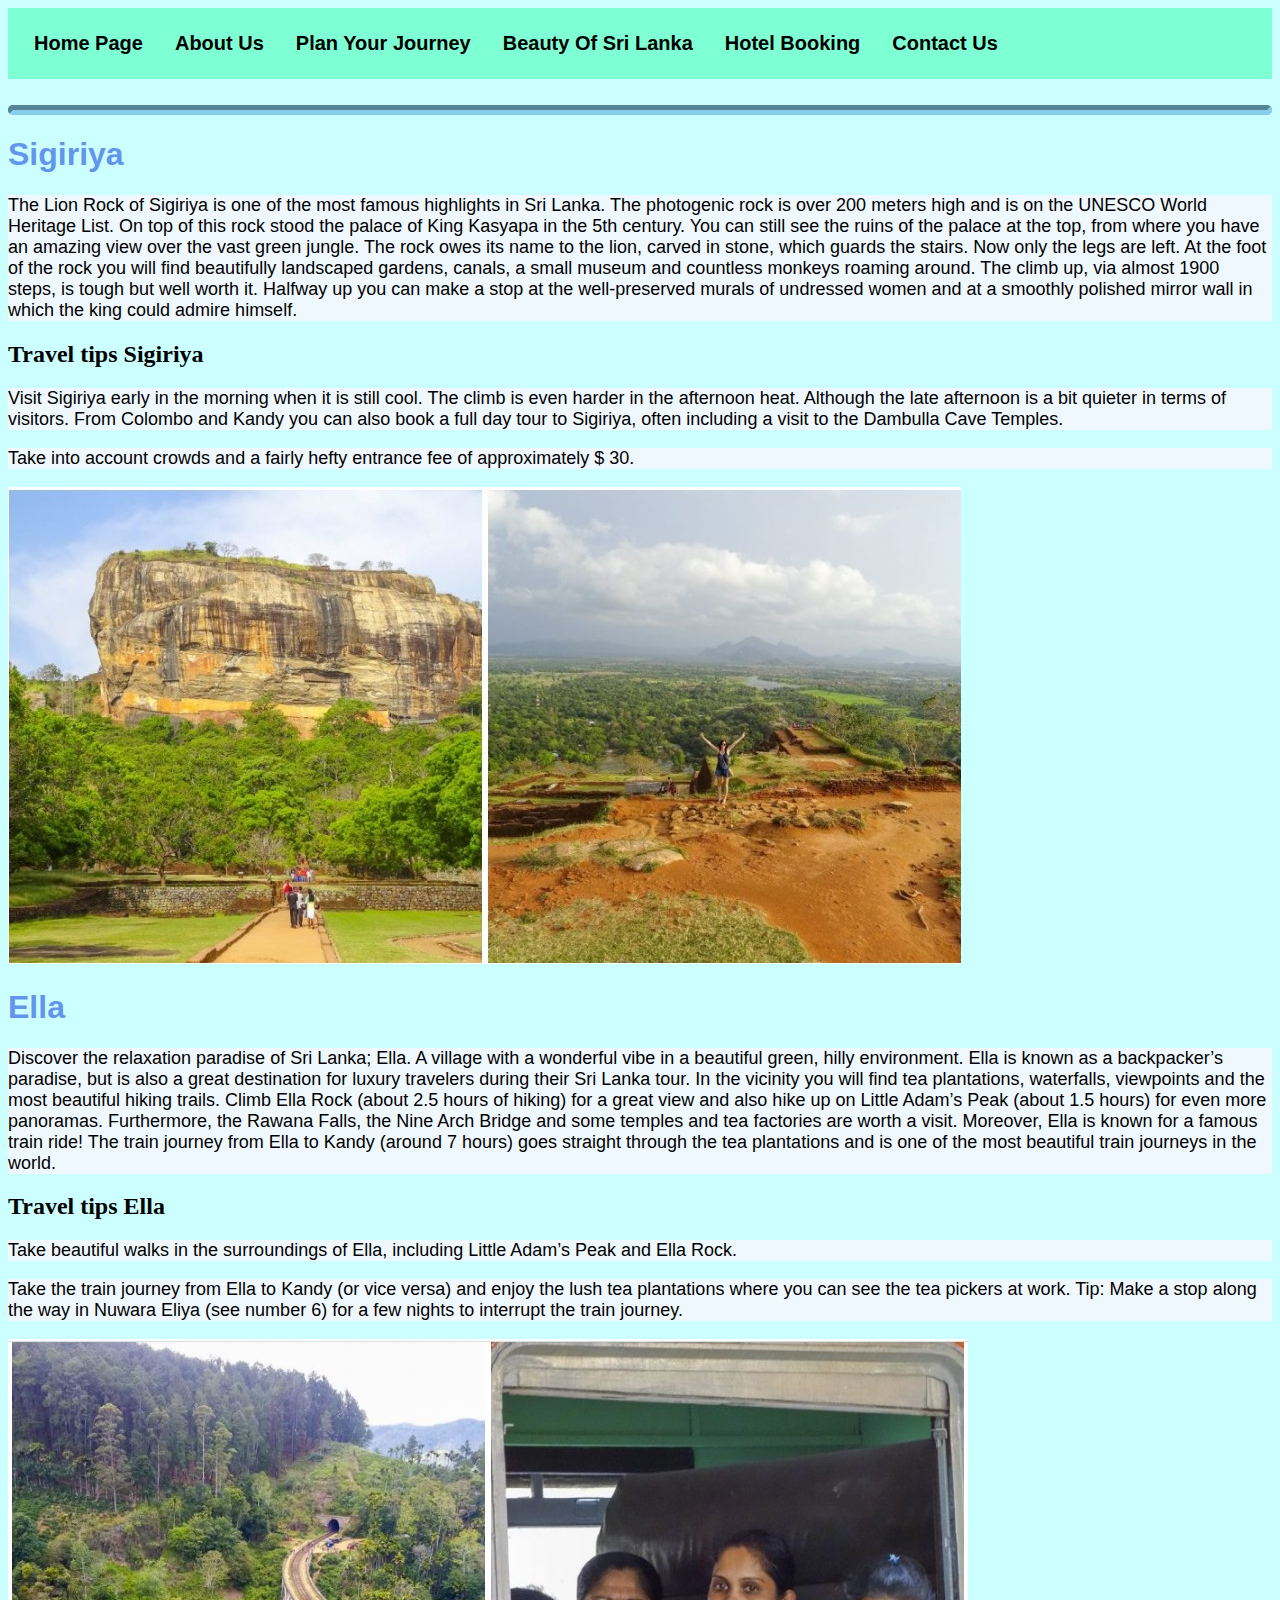
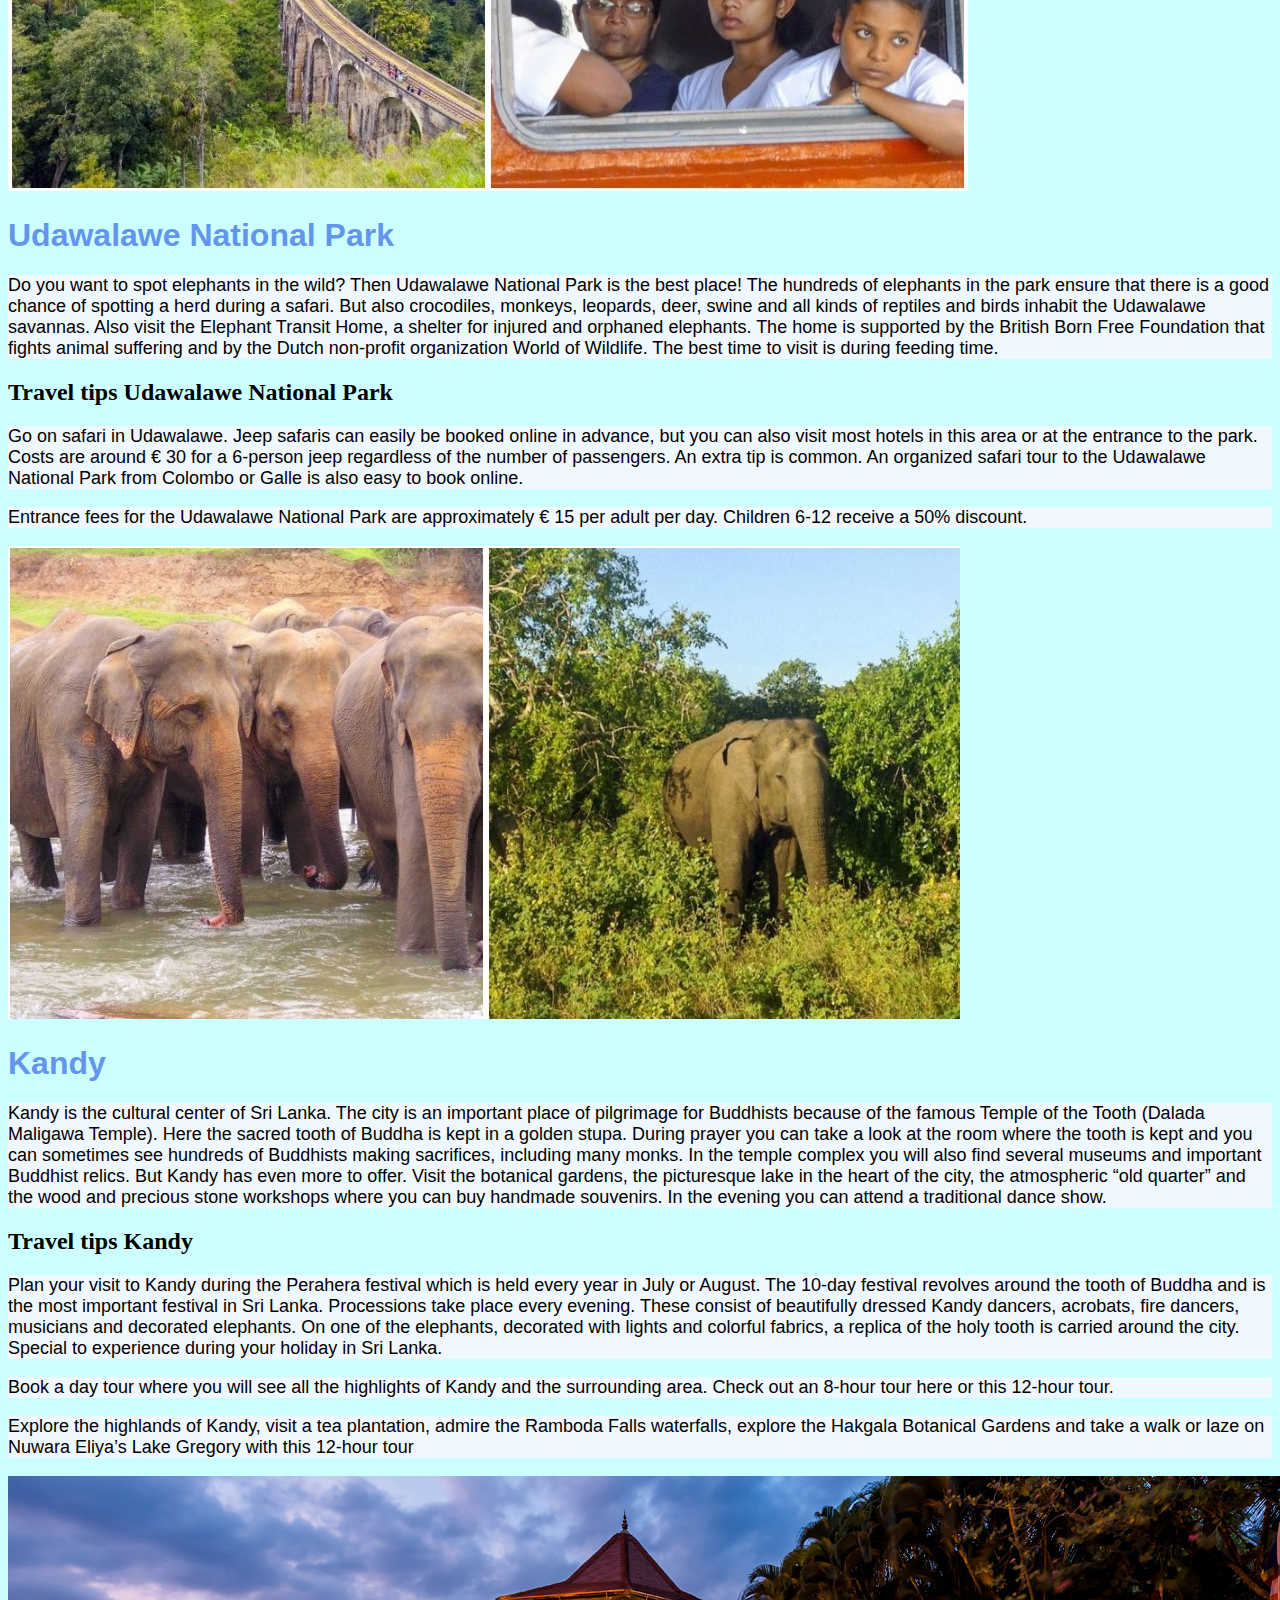
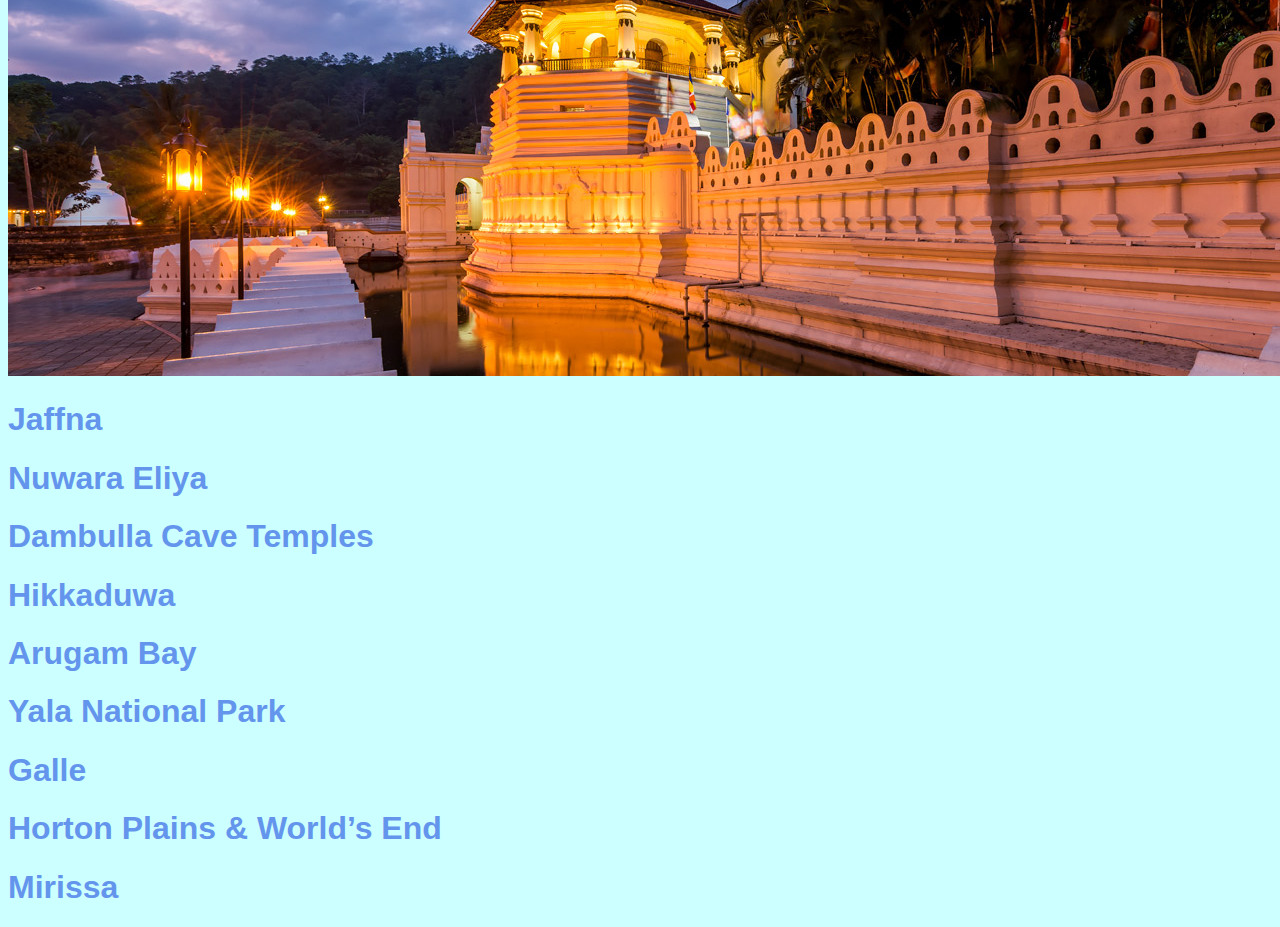
==== BeautyOfSL.html @ ce37ceb3 "Initialize" ====
<!DOCTYPE html>
<html lang="en">
<head>
    <meta charset="UTF-8">
    <title>Beauty Of Sri Lanka</title>
    <link rel="stylesheet" href="MainStyles.css">
    <link rel="stylesheet" href="beautysl.css">
</head>
<body>
<div class="mainnav">
    <ul class="navprp">
        <li class="subdiv"><a href="HomePage.html">Home Page</a></li>
        <li class="subdiv"><a href="AboutUs.html">About Us</a></li>
        <li class="subdiv"><a href="PlanYourjourny.html">Plan Your Journey</a></li>
        <li class="subdiv"><a href="BeautyOfSL.html">Beauty Of Sri Lanka</a></li>
        <li class="subdiv"><a href="hotelbooking.html">Hotel Booking</a></li>
        <li class="subdiv"><a href="">Contact Us</a></li>
    </ul>
</div>
<br>
<hr>
<h1>Sigiriya</h1>
<p class="para">The Lion Rock of Sigiriya is one of the most famous highlights in Sri Lanka. The photogenic rock is over 200 meters high and is on the UNESCO World Heritage List.
    On top of this rock stood the palace of King Kasyapa in the 5th century. You can still see the ruins of the palace at the top, from where you have an amazing view over
    the vast green jungle. The rock owes its name to the lion, carved in stone, which guards the stairs. Now only the legs are left. At the foot of the rock you will find
    beautifully landscaped gardens, canals, a small museum and countless monkeys roaming around. The climb up, via almost 1900 steps, is tough but well worth it. Halfway
    up you can make a stop at the well-preserved murals of undressed women and at a smoothly polished mirror wall in which the king could admire himself.</p>
<h2>Travel tips Sigiriya</h2>
<p class="para">Visit Sigiriya early in the morning when it is still cool. The climb is even harder in the afternoon heat. Although the late afternoon is a bit quieter in terms of
    visitors. From Colombo and Kandy you can also book a full day tour to Sigiriya, often including a visit to the Dambulla Cave Temples.</p>
<p class="para">Take into account crowds and a fairly hefty entrance fee of approximately $ 30.</p>
<img src="sigiri1.jpg" alt="">
<h1>Ella</h1>
<p class="para">Discover the relaxation paradise of Sri Lanka; Ella. A village with a wonderful vibe in a beautiful green, hilly environment. Ella is known as a backpacker’s paradise,
    but is also a great destination for luxury travelers during their Sri Lanka tour. In the vicinity you will find tea plantations, waterfalls, viewpoints and the most
    beautiful hiking trails. Climb Ella Rock (about 2.5 hours of hiking) for a great view and also hike up on Little Adam’s Peak (about 1.5 hours) for even more panoramas.
    Furthermore, the Rawana Falls, the Nine Arch Bridge and some temples and tea factories are worth a visit. Moreover, Ella is known for a famous train ride! The train
    journey from Ella to Kandy (around 7 hours) goes straight through the tea plantations and is one of the most beautiful train journeys in the world.</p>
<h2>Travel tips Ella</h2>
<p class="para">Take beautiful walks in the surroundings of Ella, including Little Adam’s Peak and Ella Rock.</p>
<p class="para">Take the train journey from Ella to Kandy (or vice versa) and enjoy the lush tea plantations where you can see the tea pickers at work. Tip: Make a stop 
    along the way in Nuwara Eliya (see number 6) for a few nights to interrupt the train journey.</p>
<img src="ella1.jpg" alt="">
<h1>Udawalawe National Park</h1>
<p class="para">Do you want to spot elephants in the wild? Then Udawalawe National Park is the best place! The hundreds of elephants in the park ensure that there is a
    good chance of spotting a herd during a safari. But also crocodiles, monkeys, leopards, deer, swine and all kinds of reptiles and birds inhabit the Udawalawe savannas.
    Also visit the Elephant Transit Home, a shelter for injured and orphaned elephants. The home is supported by the British Born Free Foundation that fights animal suffering
    and by the Dutch non-profit organization World of Wildlife. The best time to visit is during feeding time.</p>
<h2>Travel tips Udawalawe National Park</h2>
<p class="para">Go on safari in Udawalawe. Jeep safaris can easily be booked online in advance, but you can also visit most hotels in this area or at the entrance to the park.
    Costs are around € 30 for a 6-person jeep regardless of the number of passengers. An extra tip is common. An organized safari tour to the Udawalawe National Park from
    Colombo or Galle is also easy to book online.</p>
<p class="para"> Entrance fees for the Udawalawe National Park are approximately € 15 per adult per day. Children 6-12 receive a 50% discount.</p>
<img src="udawalawe.jpg" alt="">
<h1>Kandy</h1>
<p class="para">Kandy is the cultural center of Sri Lanka. The city is an important place of pilgrimage for Buddhists because of the famous Temple of the Tooth (Dalada Maligawa Temple).
    Here the sacred tooth of Buddha is kept in a golden stupa. During prayer you can take a look at the room where the tooth is kept and you can sometimes see hundreds of
    Buddhists making sacrifices, including many monks. In the temple complex you will also find several museums and important Buddhist relics. But Kandy has even more to
    offer. Visit the botanical gardens, the picturesque lake in the heart of the city, the atmospheric “old quarter” and the wood and precious stone workshops where you can
    buy handmade souvenirs. In the evening you can attend a traditional dance show.</p>
<h2>Travel tips Kandy</h2>
<p class="para"> Plan your visit to Kandy during the Perahera festival which is held every year in July or August. The 10-day festival revolves around the tooth of Buddha
    and is the most important festival in Sri Lanka. Processions take place every evening. These consist of beautifully dressed Kandy dancers, acrobats, fire dancers,
    musicians and decorated elephants. On one of the elephants, decorated with lights and colorful fabrics, a replica of the holy tooth is carried around the city. Special
    to experience during your holiday in Sri Lanka.</p>
<p class="para"> Book a day tour where you will see all the highlights of Kandy and the surrounding area. Check out an 8-hour tour here or this 12-hour tour.</p>
<p class="para"> Explore the highlands of Kandy, visit a tea plantation, admire the Ramboda Falls waterfalls, explore the Hakgala Botanical Gardens and take a walk or
    laze on Nuwara Eliya’s Lake Gregory with this 12-hour tour</p>
<img src="sri-lanka-holidays-h77.jpg" alt="">
<h1>Jaffna</h1>
<h1>Nuwara Eliya</h1>
<h1> Dambulla Cave Temples</h1>
<h1>Hikkaduwa</h1>
<h1>Arugam Bay</h1>
<h1>Yala National Park</h1>
<h1>Galle</h1>
<h1>Horton Plains & World’s End</h1>
<h1>Mirissa</h1>
</body>
</html>
---- MainStyles.css ----
.mainnav{
    width: 100%;
    padding: 10px;
    background-color: aquamarine;
    align-content: center;
    font-family: Arial;
    font-size: 20px;
    font-weight: bold;

}

.navprp {
    list-style-type: none;
    margin: 0;
    padding: 0;
    overflow: hidden;

}
.listimg{
    list-style-type: none;
    margin: 0;
    padding: 0;
    overflow: hidden;
}

.tabs{
    width: 240px;
    height: 200px;
    border-radius: 10px;
    margin: 5px;
}
.subdiv {
    float: left;
}
.cust{
     float: left;
 }

.subdiv a {
    display: block;
    color: black;
    text-align: center;
    padding: 14px 16px;
    text-decoration: none;
    font-family: Arial;
}

/* Change the link color to #111 (black) on hover */
.subdiv a:hover {
    background-color: cornflowerblue;
    color: blue;
    font-size: 30px;
    border-radius: 10px;
}

* {box-sizing:border-box}

/* Slideshow container */
.slideshow-container {
    max-width: 100%;
    position: relative;
    margin: auto;
}

 /*Hide the images by default*/
.mySlides {
    display: none;
}

 /*Next & previous buttons */
.prev, .next {
    cursor: pointer;
    position: absolute;
    top: 50%;
    width: auto;
    margin-top: -22px;
    padding: 16px;
    color: white;
    font-weight: bold;
    font-size: 18px;
    transition: 0.6s ease;
    border-radius: 0 3px 3px 0;
    user-select: none;
}

/* Position the "next button" to the right */
.next {
    right: 0;
    border-radius: 3px 0 0 3px;
}

/* On hover, add a black background color with a little bit see-through */
.prev:hover, .next:hover {
    background-color: rgba(0,0,0,0.8);
}

/* Caption text */
.text {
    color: #f2f2f2;
    font-size: 50px;
    padding: 8px 12px;
    position: absolute;
    font-weight: bold;
    font-family: Arial;
    bottom: 8px;
    width: 100%;
    text-align: center;
}
.row {
    display: flex;
}

.column1 {
    flex: 50%;
    background-color: black;
    color: #f2f2f2;
    font-family: Arial;

}
.column2{
    flex: 50%;
    background-color: darkgray;
    color:  purple;
    font-family: Arial;

}
.contact{
    font-family: Arial;
    color: cadetblue;
    background-color: antiquewhite;
    align-content: center;
}

.con1{
    font-family: Arial;
    font-weight: bold;
    color: azure;
}
.con2{
    font-family: Arial;
    font-weight: bold;
    color: olive;
}

/* Number text (1/3 etc) */
.numbertext {
    color: #f2f2f2;
    font-size: 12px;
    padding: 8px 12px;
    position: absolute;
    top: 0;
}

/* The dots/bullets/indicators */
.dot {
    cursor: pointer;
    height: 15px;
    width: 15px;
    margin: 0 2px;
    background-color: #bbb;
    border-radius: 50%;
    display: inline-block;
    transition: background-color 0.6s ease;
}

.active, .dot:hover {
    background-color: #717171;
}

/* Fading animation */
.fade {
    -webkit-animation-name: fade;
    -webkit-animation-duration: 1.5s;
    animation-name: fade;
    animation-duration: 1.5s;
}

@-webkit-keyframes fade {
    from {opacity: .4}
    to {opacity: 1}
}

@keyframes fade {
    from {opacity: .4}
    to {opacity: 1}
}

.qq{
    font-family: Lucida Console;
    color: cadetblue;
    font-size: 50px;
}
hr{
    border-color: skyblue;
    border-radius: 25px;
    border-width: 5px;
    color: skyblue;

}
---- beautysl.css ----
h1{
    font-family: Arial;
    color: cornflowerblue;
}
.para{
    font-family: Arial;
    background-color: aliceblue;
    font-size: 18px;
}
body{
    background-color: #ccffff;
}
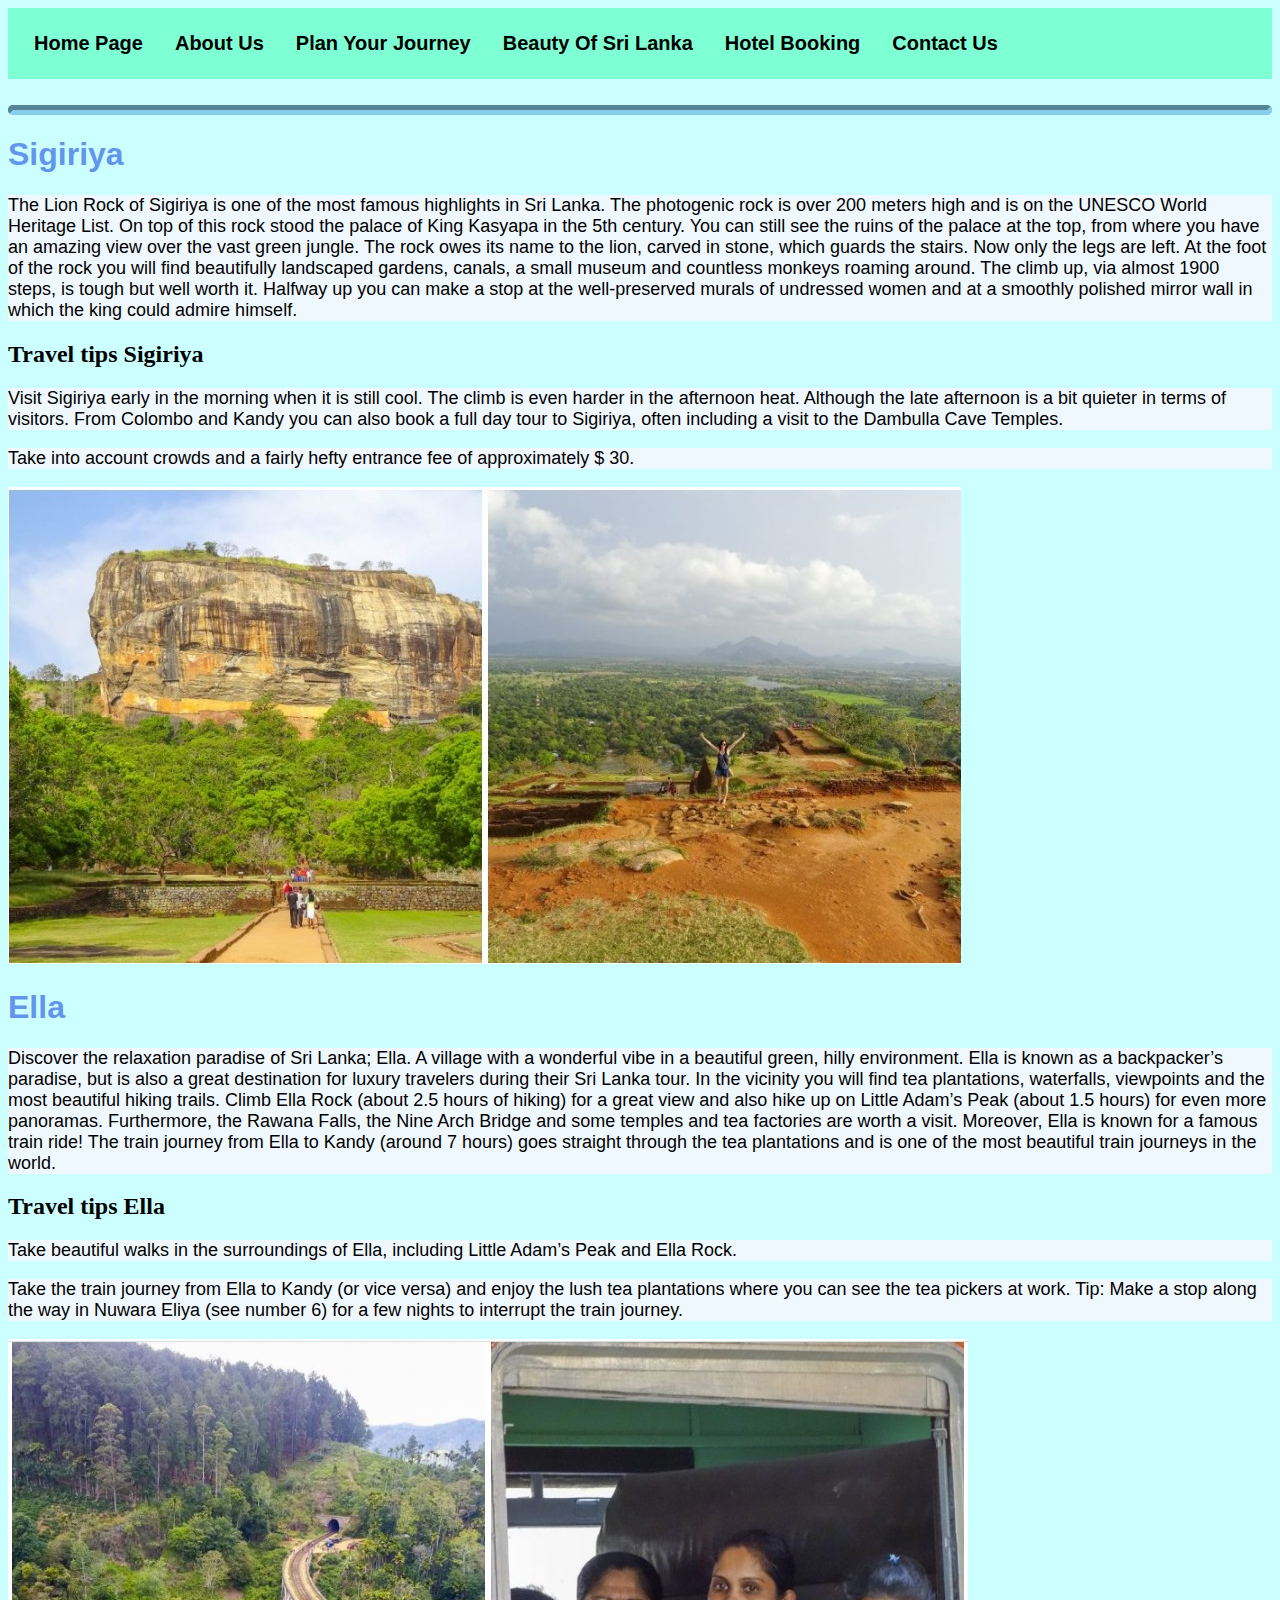
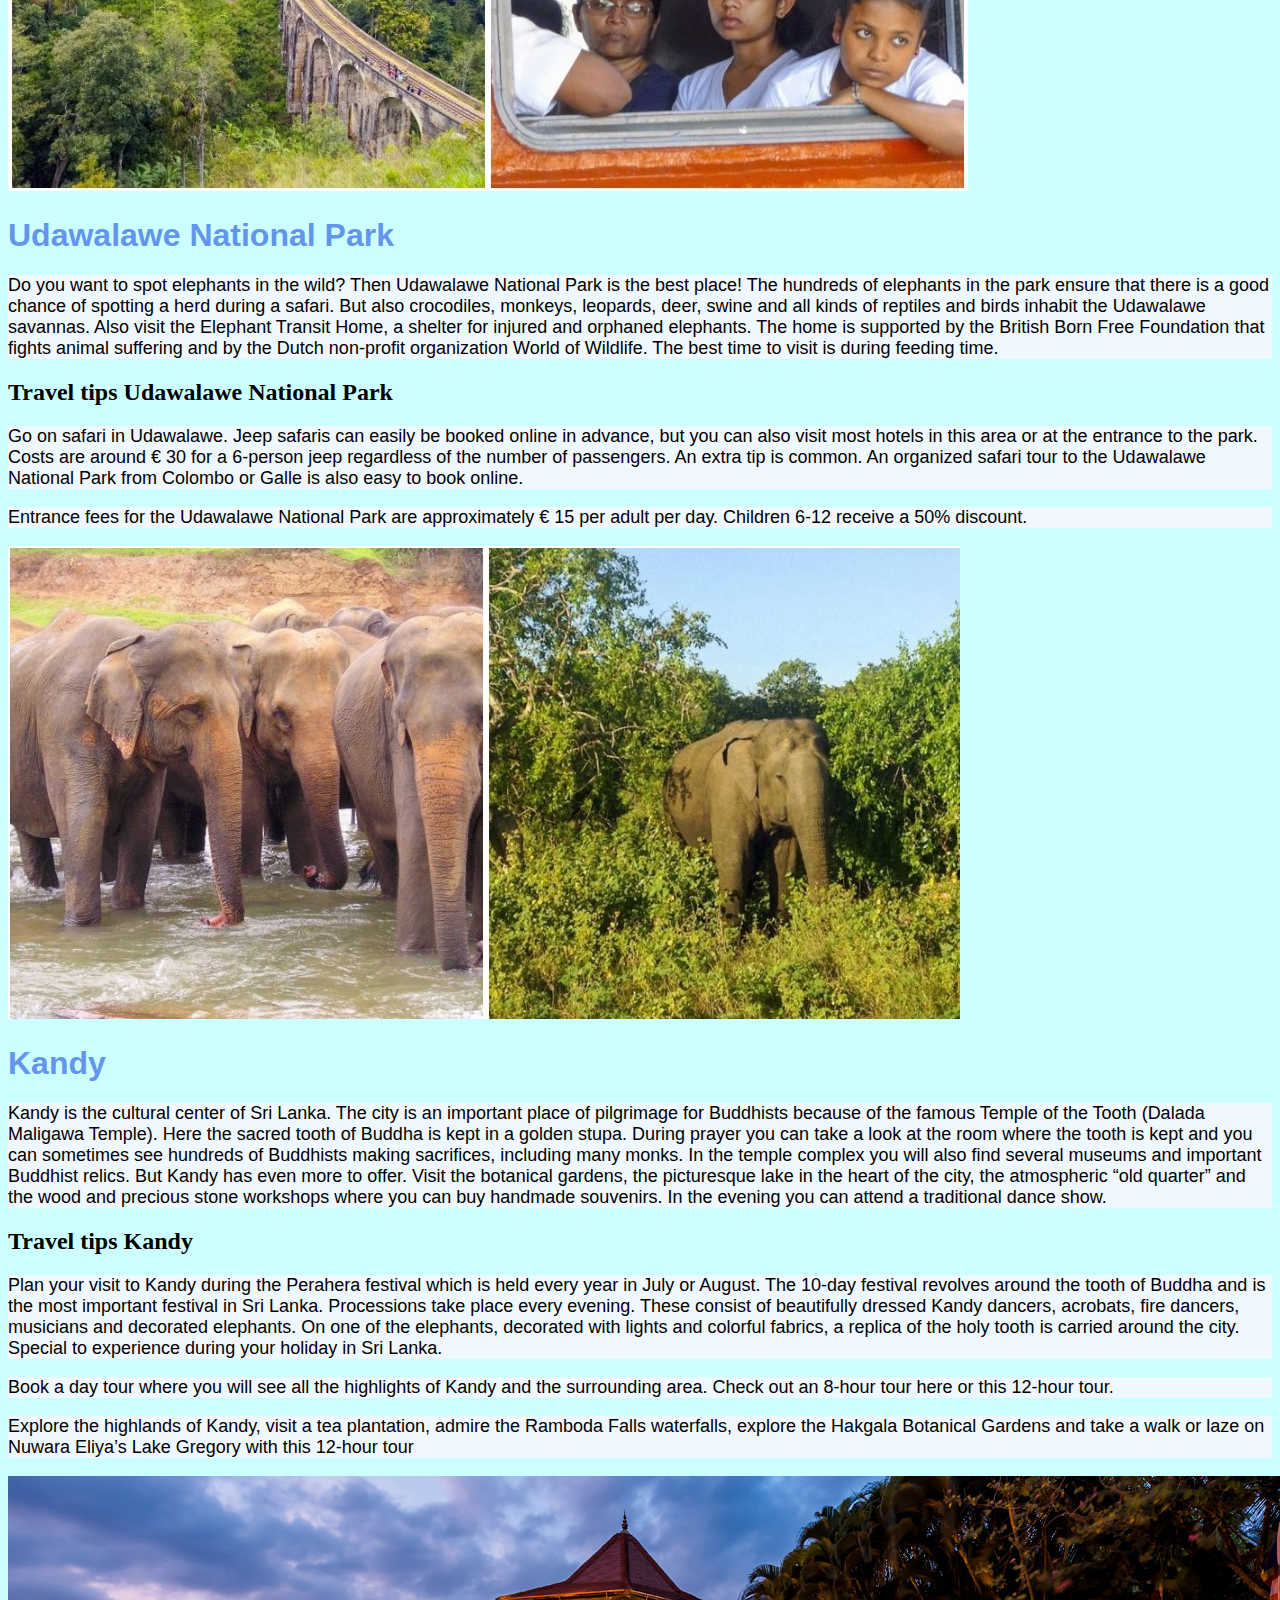
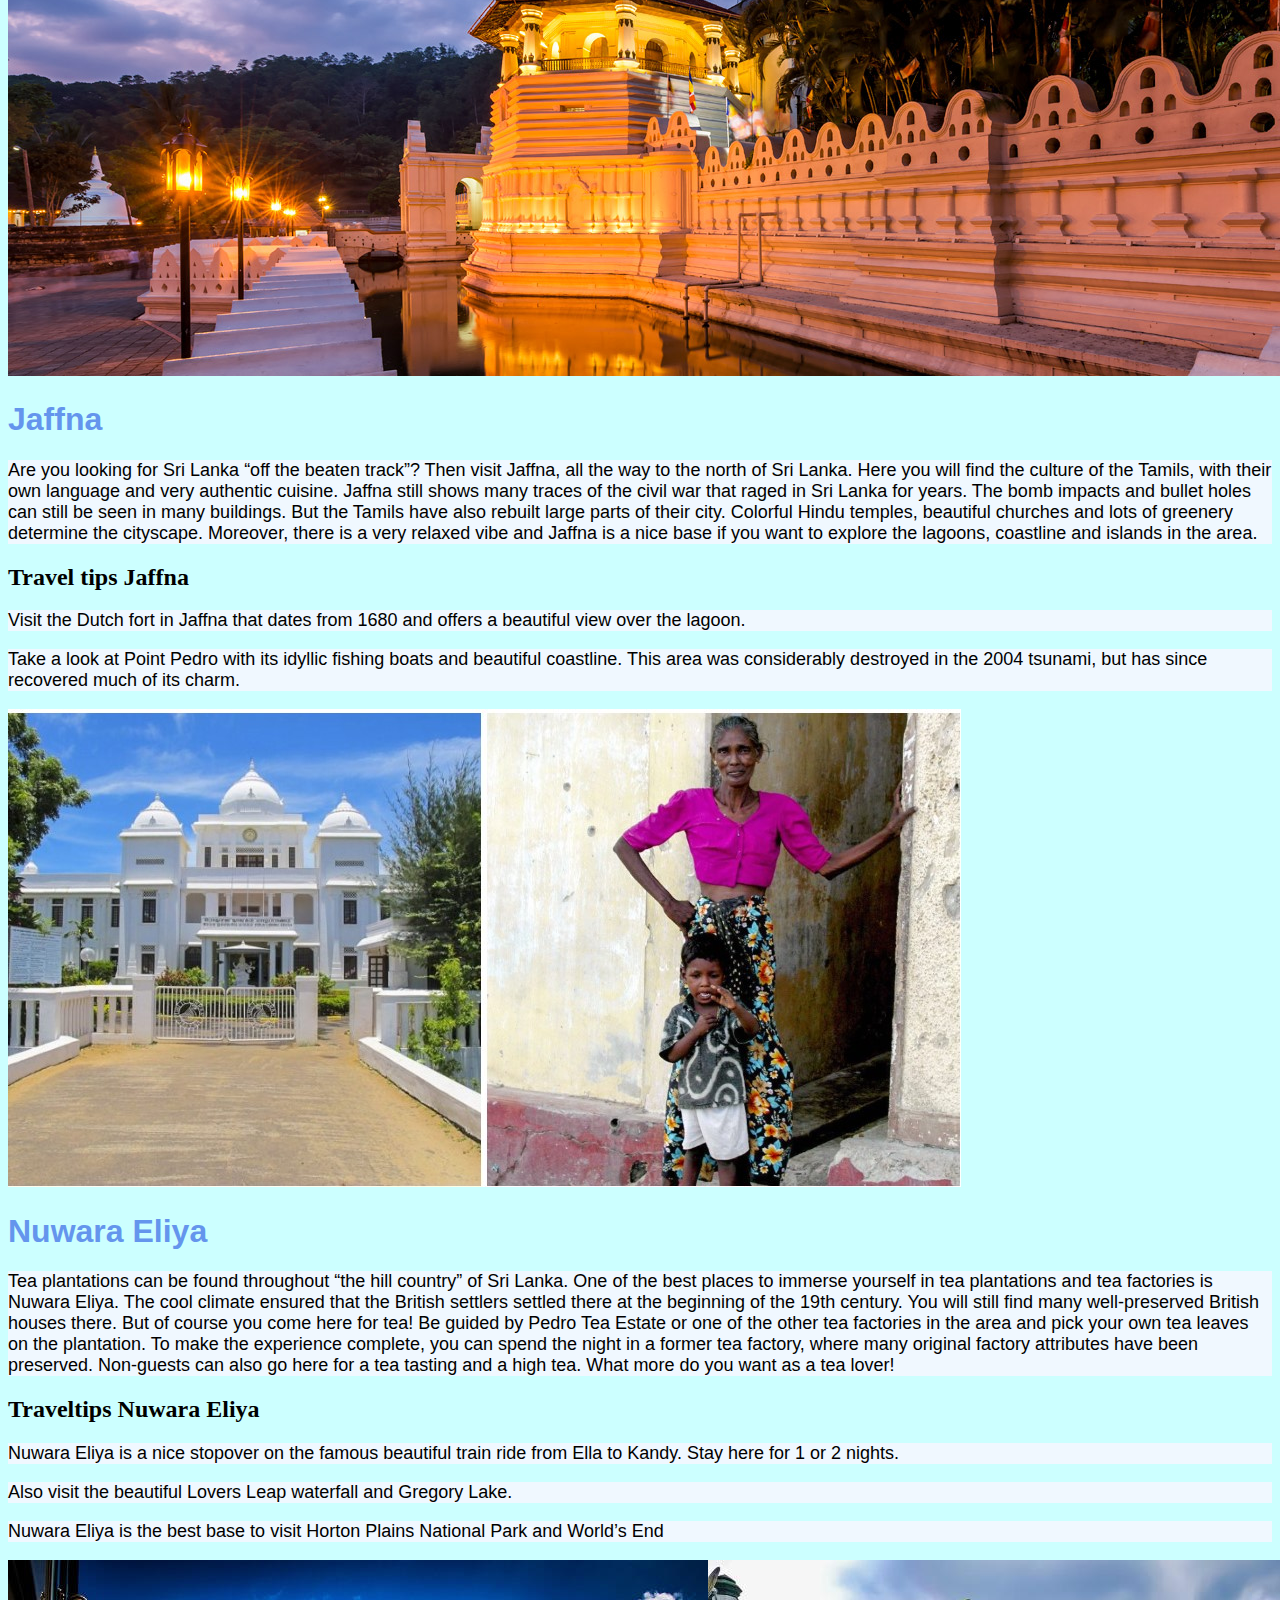
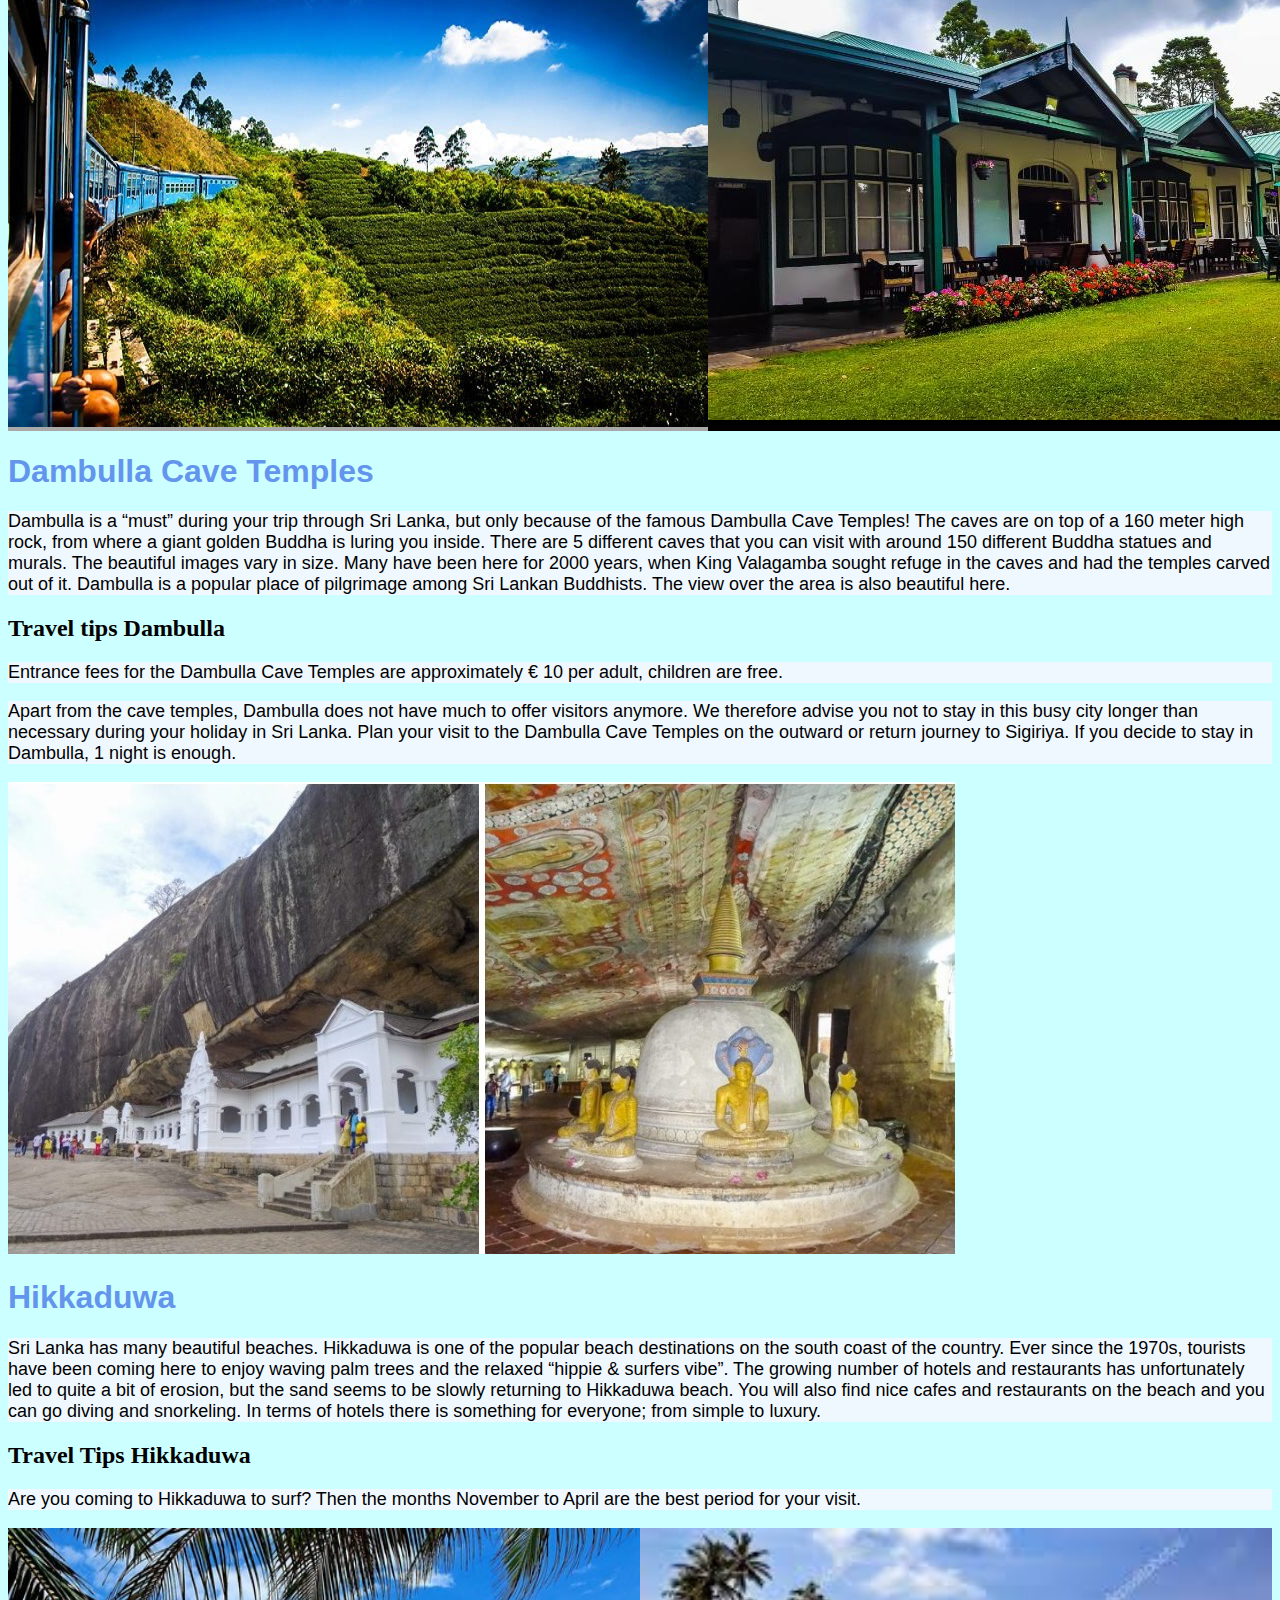
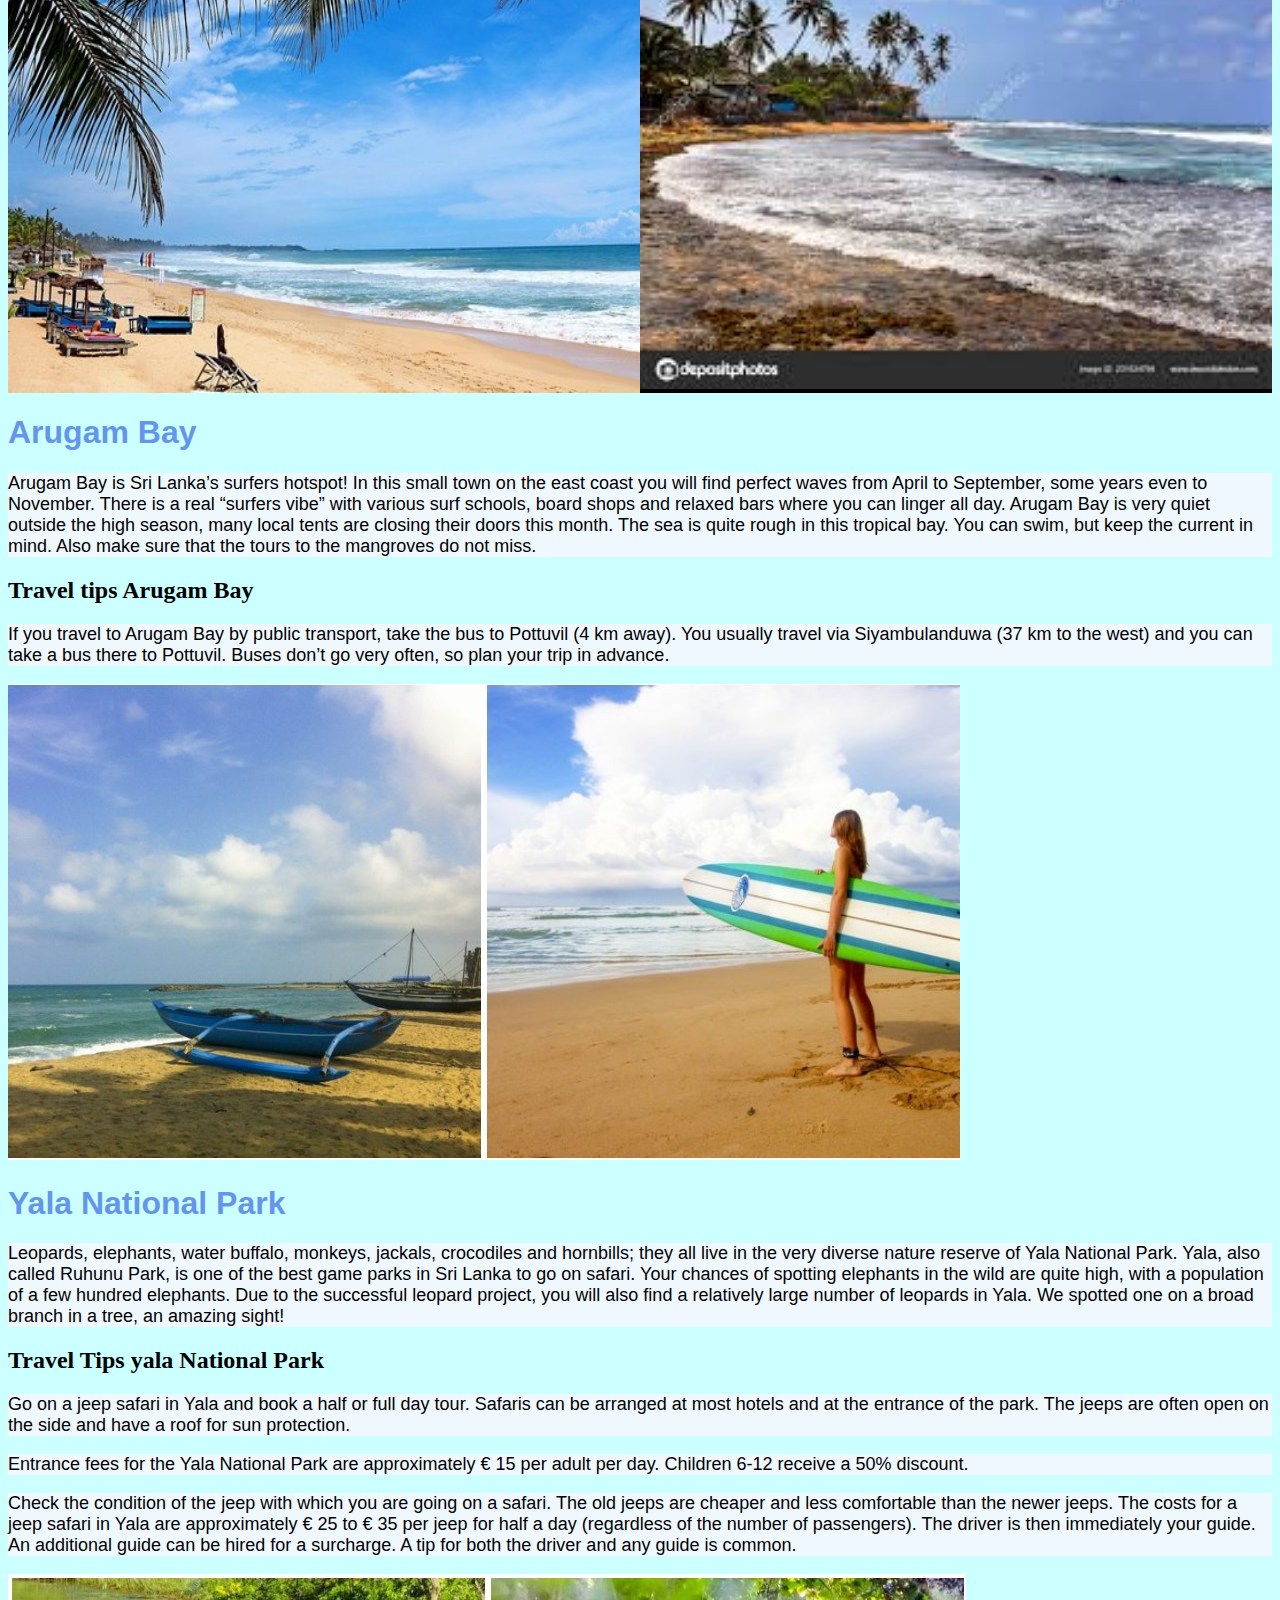
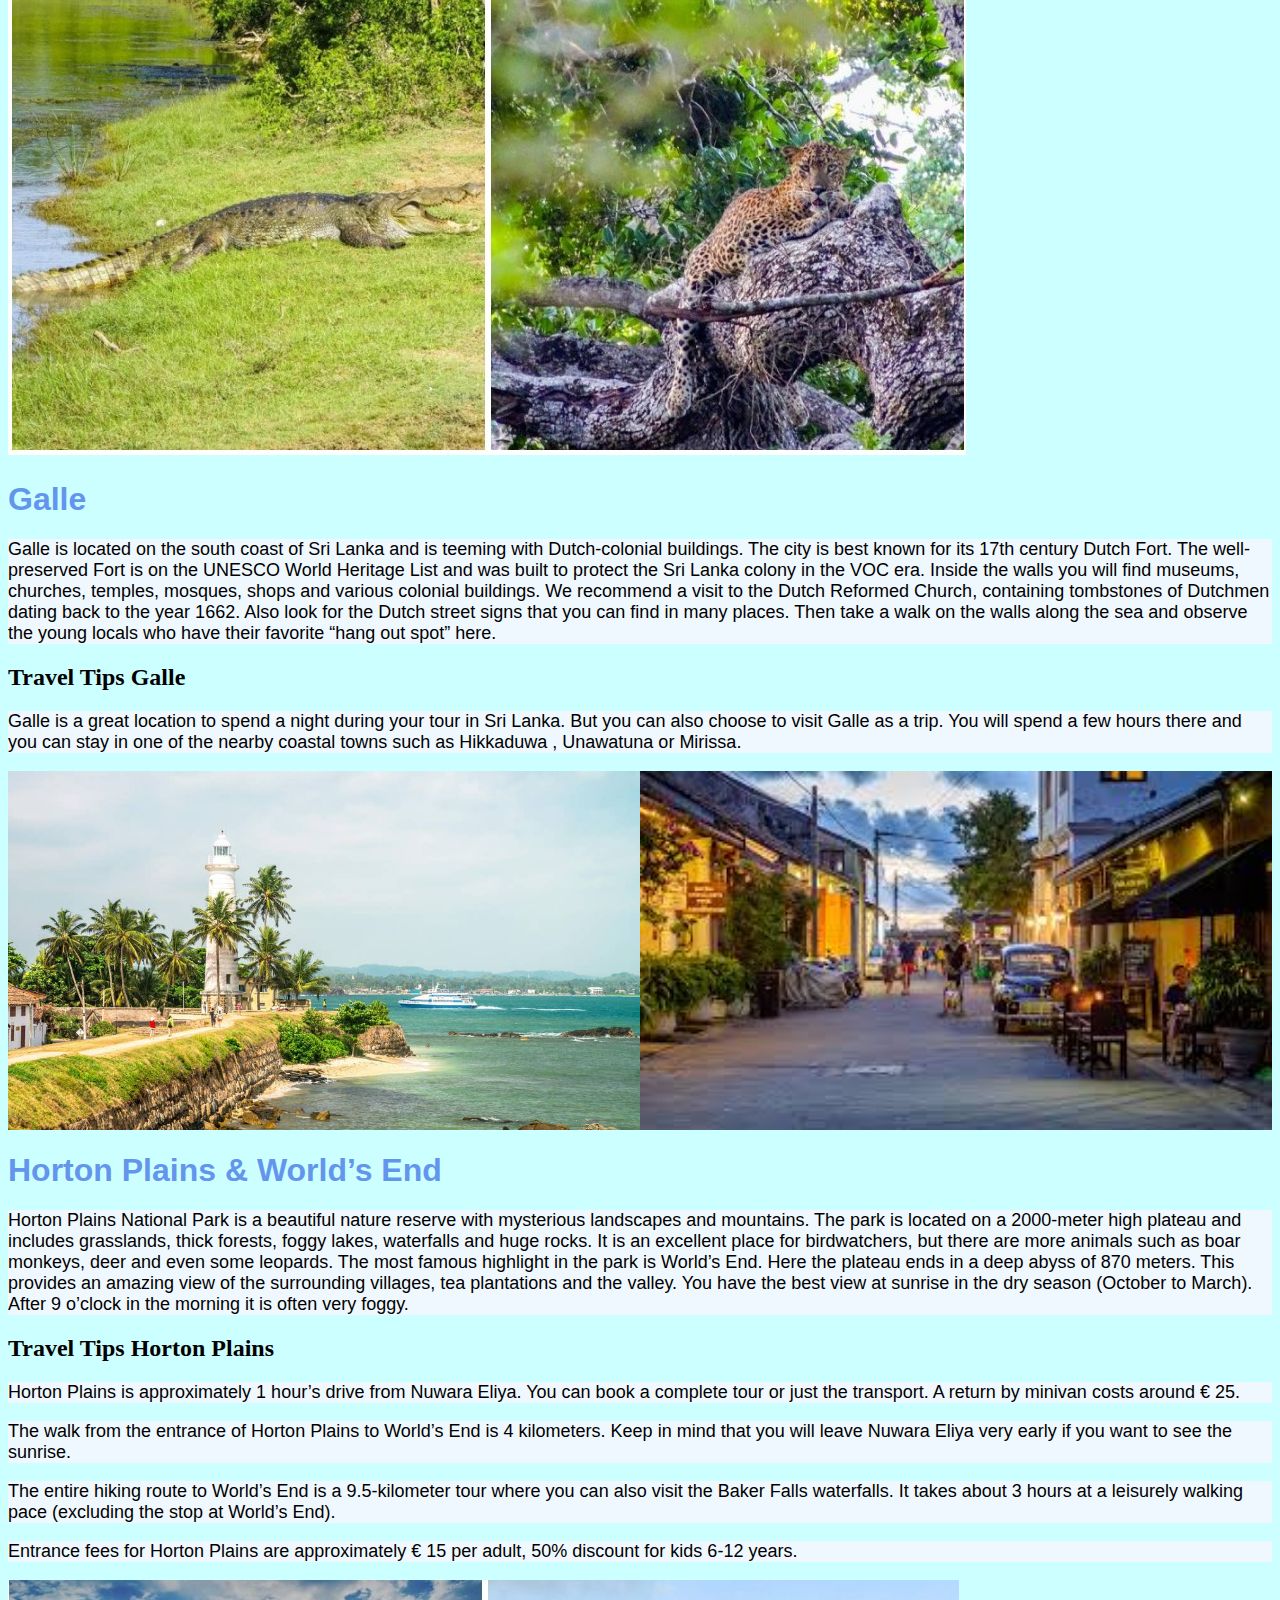
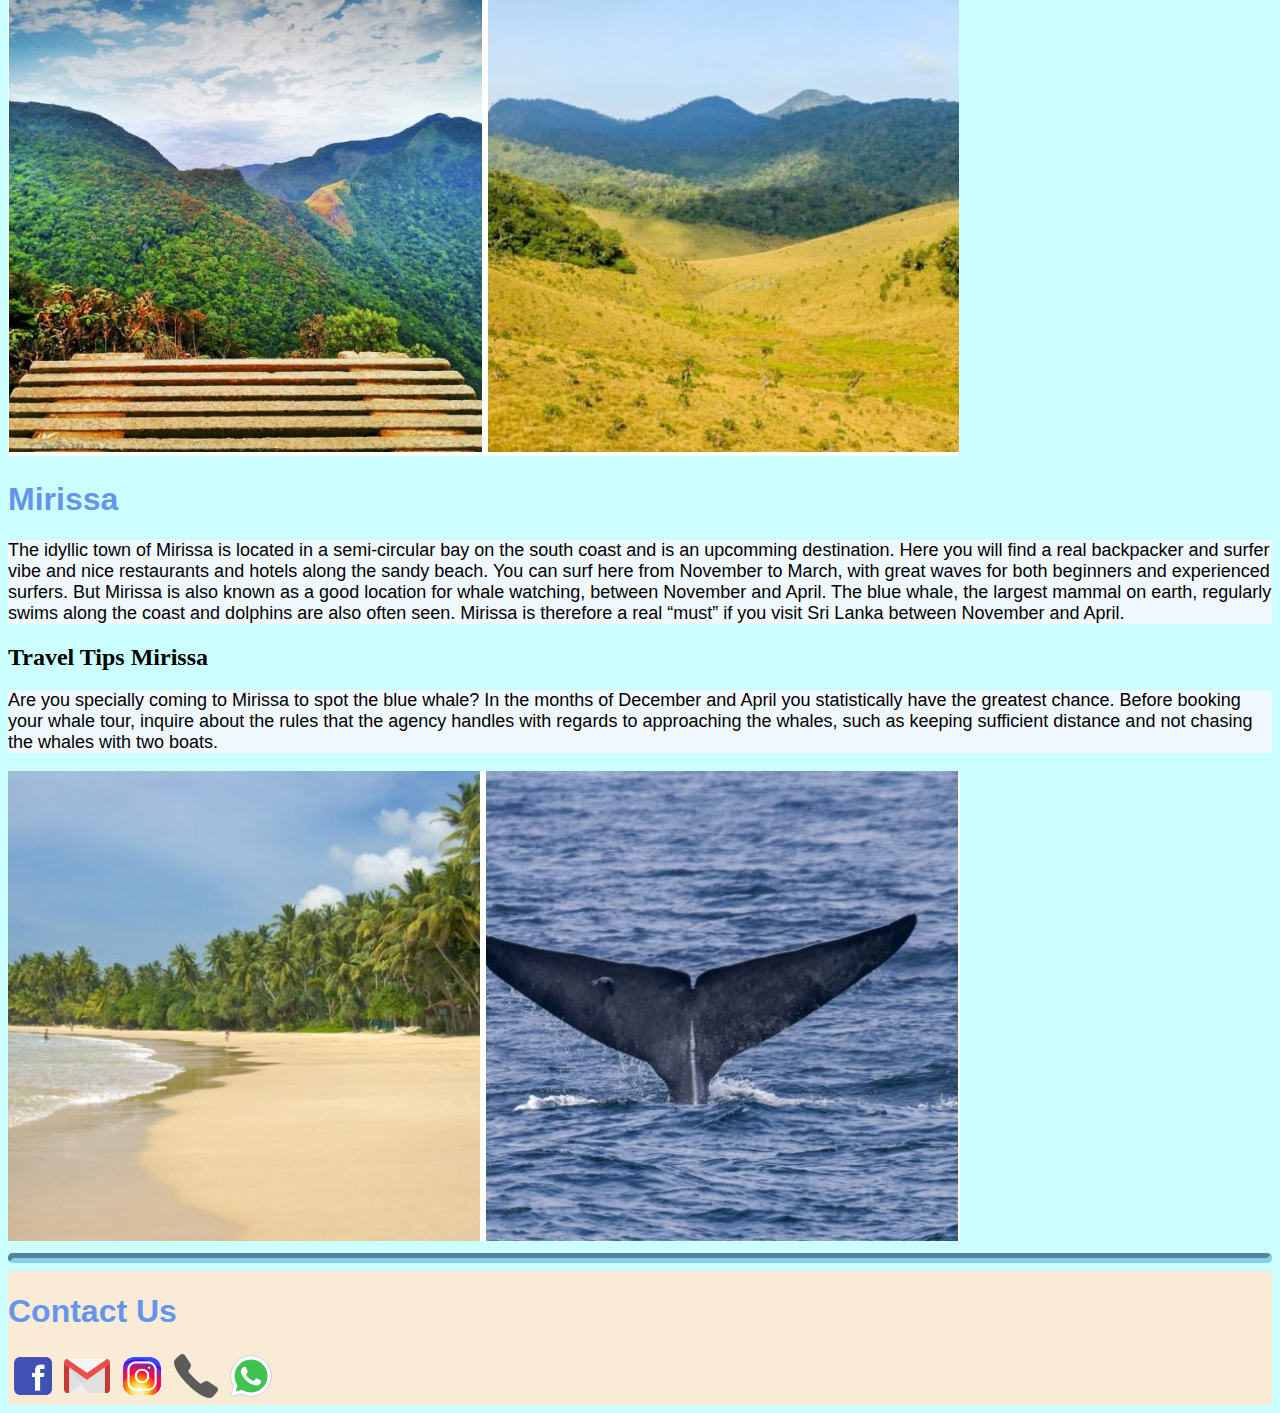
==== commit 944830f0: "finalize" ====
--- a/BeautyOfSL.html
+++ b/BeautyOfSL.html
@@ -9,12 +9,12 @@
 <body>
 <div class="mainnav">
     <ul class="navprp">
-        <li class="subdiv"><a href="HomePage.html">Home Page</a></li>
+        <li class="subdiv"><a href="index.html">Home Page</a></li>
         <li class="subdiv"><a href="AboutUs.html">About Us</a></li>
         <li class="subdiv"><a href="PlanYourjourny.html">Plan Your Journey</a></li>
         <li class="subdiv"><a href="BeautyOfSL.html">Beauty Of Sri Lanka</a></li>
         <li class="subdiv"><a href="hotelbooking.html">Hotel Booking</a></li>
-        <li class="subdiv"><a href="">Contact Us</a></li>
+        <li class="subdiv"><a href="ContactUs.html">Contact Us</a></li>
     </ul>
 </div>
 <br>
@@ -68,13 +68,123 @@
     laze on Nuwara Eliya’s Lake Gregory with this 12-hour tour</p>
 <img src="sri-lanka-holidays-h77.jpg" alt="">
 <h1>Jaffna</h1>
+<p class="para">Are you looking for Sri Lanka “off the beaten track”? Then visit Jaffna, all the way to the north of Sri Lanka. Here you will find the culture of the Tamils, with their
+    own language and very authentic cuisine. Jaffna still shows many traces of the civil war that raged in Sri Lanka for years. The bomb impacts and bullet holes can still
+    be seen in many buildings. But the Tamils ​​have also rebuilt large parts of their city. Colorful Hindu temples, beautiful churches and lots of greenery determine the
+    cityscape. Moreover, there is a very relaxed vibe and Jaffna is a nice base if you want to explore the lagoons, coastline and islands in the area.</p>
+<h2>Travel tips Jaffna</h2>
+<p class="para">Visit the Dutch fort in Jaffna that dates from 1680 and offers a beautiful view over the lagoon.</p>
+<p class="para">Take a look at Point Pedro with its idyllic fishing boats and beautiful coastline. This area was considerably destroyed in the 2004 tsunami, but has since recovered much of
+    its charm.</p>
+<img src="jaffna1.jpg" alt="">
 <h1>Nuwara Eliya</h1>
+<p class="para">Tea plantations can be found throughout “the hill country” of Sri Lanka. One of the best places to immerse yourself in tea plantations and tea factories is Nuwara Eliya.
+    The cool climate ensured that the British settlers settled there at the beginning of the 19th century. You will still find many well-preserved British houses there. But
+    of course you come here for tea! Be guided by Pedro Tea Estate or one of the other tea factories in the area and pick your own tea leaves on the plantation. To make the
+    experience complete, you can spend the night in a former tea factory, where many original factory attributes have been preserved. Non-guests can also go here for a tea
+    tasting and a high tea. What more do you want as a tea lover!</p>
+<h2>Traveltips Nuwara Eliya</h2>
+<p class="para">Nuwara Eliya is a nice stopover on the famous beautiful train ride from Ella to Kandy. Stay here for 1 or 2 nights.</p>
+<p class="para">Also visit the beautiful Lovers Leap waterfall and Gregory Lake.</p>
+<p class="para">Nuwara Eliya is the best base to visit Horton Plains National Park and World’s End </p>
+<div class="row">
+    <div class="column2"><img src="eliya1.jpg" alt=""></div>
+    <div class="column1"><img src="eliya.jpg" alt=""></div>
+</div>
 <h1> Dambulla Cave Temples</h1>
+<p class="para">Dambulla is a “must” during your trip through Sri Lanka, but only because of the famous Dambulla Cave Temples! The caves are on top of a 160 meter high rock, from where
+    a giant golden Buddha is luring you inside. There are 5 different caves that you can visit with around 150 different Buddha statues and murals. The beautiful images
+    vary in size. Many have been here for 2000 years, when King Valagamba sought refuge in the caves and had the temples carved out of it. Dambulla is a popular place of
+    pilgrimage among Sri Lankan Buddhists. The view over the area is also beautiful here.</p>
+<h2>Travel tips Dambulla</h2>
+<p class="para">Entrance fees for the Dambulla Cave Temples are approximately € 10 per adult, children are free.</p>
+<p class="para">Apart from the cave temples, Dambulla does not have much to offer visitors anymore. We therefore advise you not to stay in this busy city longer than necessary during 
+    your holiday in Sri Lanka. Plan your visit to the Dambulla Cave Temples on the outward or return journey to Sigiriya. If you decide to stay in Dambulla, 1 night is 
+    enough.</p>
+<img src="dambulla.jpg" alt="">
 <h1>Hikkaduwa</h1>
+<p class="para">
+    Sri Lanka has many beautiful beaches. Hikkaduwa is one of the popular beach destinations on the south coast of the country. Ever since the 1970s,
+    tourists have been coming here to enjoy waving palm trees and the relaxed “hippie & surfers vibe”. The growing number of hotels and restaurants
+    has unfortunately led to quite a bit of erosion, but the sand seems to be slowly returning to Hikkaduwa beach. You will also find nice cafes and
+    restaurants on the beach and you can go diving and snorkeling. In terms of hotels there is something for everyone; from simple to luxury.
+</p>
+<h2>Travel Tips Hikkaduwa</h2>
+<p class="para">Are you coming to Hikkaduwa to surf? Then the months November to April are the best period for your visit.</p>
+<div class="row">
+    <div class="column2"><img src="hikk1.jpg" alt="" width="100%" height="100%"></div>
+    <div class="column1"><img src="hikk3.jpg" alt="" width="100%"></div>
+</div>
 <h1>Arugam Bay</h1>
+<p class="para">Arugam Bay is Sri Lanka’s surfers hotspot! In this small town on the east coast you will find perfect waves from April to September, some years even to November.
+    There is a real “surfers vibe” with various surf schools, board shops and relaxed bars where you can linger all day. Arugam Bay is very quiet outside the high season, many local tents are closing their doors this month.
+    The sea is quite rough in this tropical bay. You can swim, but keep the current in mind. Also make sure that the tours to the mangroves do not miss.</p>
+<h2>Travel tips Arugam Bay</h2>
+<p class="para">If you travel to Arugam Bay by public transport, take the bus to Pottuvil (4 km away). You usually travel via Siyambulanduwa (37 km to the west) and you can take a bus there to Pottuvil. Buses don’t go very 
+    often, so plan your trip in advance.</p>
+<img src="argam.jpg" alt="">
 <h1>Yala National Park</h1>
+<p class="para">Leopards, elephants, water buffalo, monkeys, jackals, crocodiles and hornbills; they all live in the very diverse nature reserve of Yala National
+    Park. Yala, also called Ruhunu Park, is one of the best game parks in Sri Lanka to go on safari. Your chances of spotting elephants in the wild
+    are quite high, with a population of a few hundred elephants. Due to the successful leopard project, you will also find a relatively large number
+    of leopards in Yala. We spotted one on a broad branch in a tree, an amazing sight!</p>
+<h2>Travel Tips yala National Park</h2>
+<p class="para">Go on a jeep safari in Yala and book a half or full day tour. Safaris can be arranged at most hotels and at the entrance of the park. The jeeps are often
+    open on the side and have a roof for sun protection.</p>
+<p class="para"> Entrance fees for the Yala National Park are approximately € 15 per adult per day. Children 6-12 receive a 50% discount.</p>
+<p class="para"> Check the condition of the jeep with which you are going on a safari. The old jeeps are cheaper and less comfortable than the newer jeeps. The costs for a jeep
+    safari in Yala are approximately € 25 to € 35 per jeep for half a day (regardless of the number of passengers). The driver is then immediately your guide.
+    An additional guide can be hired for a surcharge. A tip for both the driver and any guide is common.</p>
+<img src="yala.jpg" alt="">
 <h1>Galle</h1>
+<p class="para">
+    Galle is located on the south coast of Sri Lanka and is teeming with Dutch-colonial buildings. The city is best known for its 17th century Dutch
+    Fort. The well-preserved Fort is on the UNESCO World Heritage List and was built to protect the Sri Lanka colony in the VOC era. Inside the walls
+    you will find museums, churches, temples, mosques, shops and various colonial buildings. We recommend a visit to the Dutch Reformed Church,
+    containing tombstones of Dutchmen dating back to the year 1662. Also look for the Dutch street signs that you can find in many places. Then take
+    a walk on the walls along the sea and observe the young locals who have their favorite “hang out spot” here.
+</p>
+<h2>Travel Tips Galle</h2>
+<p class="para"> Galle is a great location to spend a night during your tour in Sri Lanka. But you can also choose to visit Galle as a trip. You will spend a few hours there and you can stay
+    in one of the nearby coastal towns such as Hikkaduwa , Unawatuna or Mirissa.</p>
+<div class="row">
+    <div class="column2"><img src="galle1.jpg" alt="" width="100%" height="100%"></div>
+    <div class="column1"><img src="galle2.jpg" alt="" width="100%" height="100%"></div>
+</div>
 <h1>Horton Plains & World’s End</h1>
+<p class="para">Horton Plains National Park is a beautiful nature reserve with mysterious landscapes and mountains. The park is located on a 2000-meter high
+    plateau and includes grasslands, thick forests, foggy lakes, waterfalls and huge rocks. It is an excellent place for birdwatchers, but there
+    are more animals such as boar monkeys, deer and even some leopards. The most famous highlight in the park is World’s End. Here the plateau ends
+    in a deep abyss of 870 meters. This provides an amazing view of the surrounding villages, tea plantations and the valley. You have the best view
+    at sunrise in the dry season (October to March). After 9 o’clock in the morning it is often very foggy.</p>
+<h2>Travel Tips Horton Plains</h2>
+<p class="para">Horton Plains is approximately 1 hour’s drive from Nuwara Eliya. You can book a complete tour or just the transport. A return by minivan costs around € 25.</p>
+<p class="para">The walk from the entrance of Horton Plains to World’s End is 4 kilometers. Keep in mind that you will leave Nuwara Eliya very early if you want to see the sunrise.</p>
+<p class="para">The entire hiking route to World’s End is a 9.5-kilometer tour where you can also visit the Baker Falls waterfalls. It takes about 3 hours at a leisurely walking pace (excluding the stop at World’s End).</p>
+<p class="para">Entrance fees for Horton Plains are approximately € 15 per adult, 50% discount for kids 6-12 years.</p>
+<img src="hpl.jpg" alt="">
 <h1>Mirissa</h1>
+<p class="para">The idyllic town of Mirissa is located in a semi-circular bay on the south coast and is an upcomming destination. Here you will find a real
+    backpacker and surfer vibe and nice restaurants and hotels along the sandy beach. You can surf here from November to March, with great waves
+    for both beginners and experienced surfers. But Mirissa is also known as a good location for whale watching, between November and April. The
+    blue whale, the largest mammal on earth, regularly swims along the coast and dolphins are also often seen. Mirissa is therefore a real “must”
+    if you visit Sri Lanka between November and April.</p>
+<h2>Travel Tips Mirissa</h2>
+<p class="para">Are you specially coming to Mirissa to spot the blue whale? In the months of December and April you statistically have the greatest chance. Before booking your whale tour, inquire about the rules
+    that the agency handles with regards to approaching the whales, such as keeping sufficient distance and not chasing the whales with two boats.</p>
+<img src="mirissa.jpg" alt="">
+<hr>
+<div class="contact">
+    <h1>
+        Contact Us
+    </h1>
+    <img src="fb.png" alt="" width="50" height="50">
+    <img src="mail.png" alt="" width="50" height="50">
+    <img src="insta.png" alt="" width="50" height="50">
+    <img src="phone.png" alt="" width="50" height="50">
+    <img src="whatsapp.png" alt="" width="50" height="50">
+
+</div>
+
 </body>
 </html>